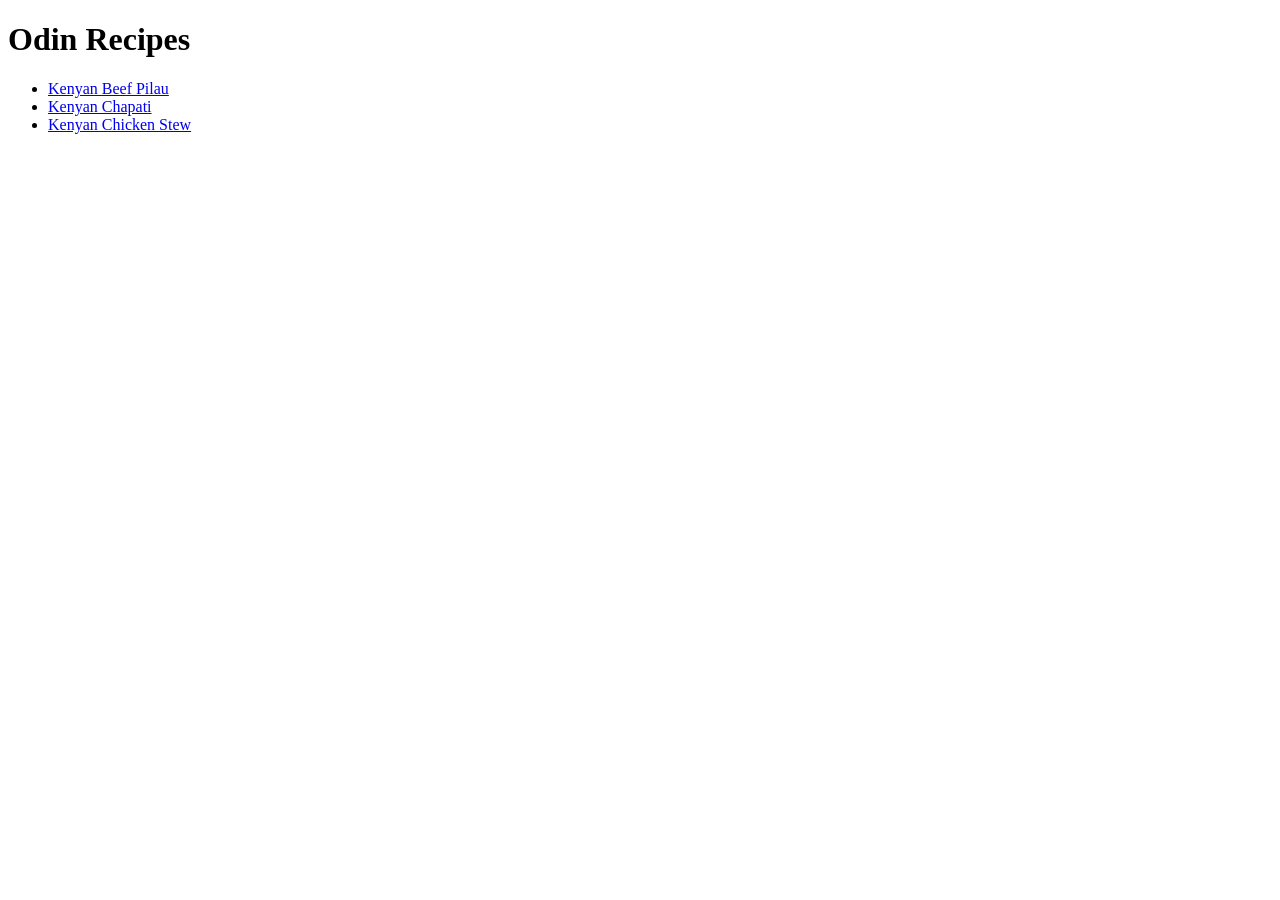
==== index.html @ 72ff4047 "Create recipe homepage" ====
<!DOCTYPE html>
<html lang="en">
    <head>
        <meta charset="UTF-8">
        <title></title>
    </head>
    <body>
        <h1>Odin Recipes</h1>
        <ul>
            <li><a href="recipes/pilau.html">Kenyan Beef Pilau</a></li>
            <li><a href="recipes/chapati.html">Kenyan Chapati</a></li>
            <li><a href="recipes/chicken-stew.html">Kenyan Chicken Stew</a></li>
        </ul>
    </body>
</html>
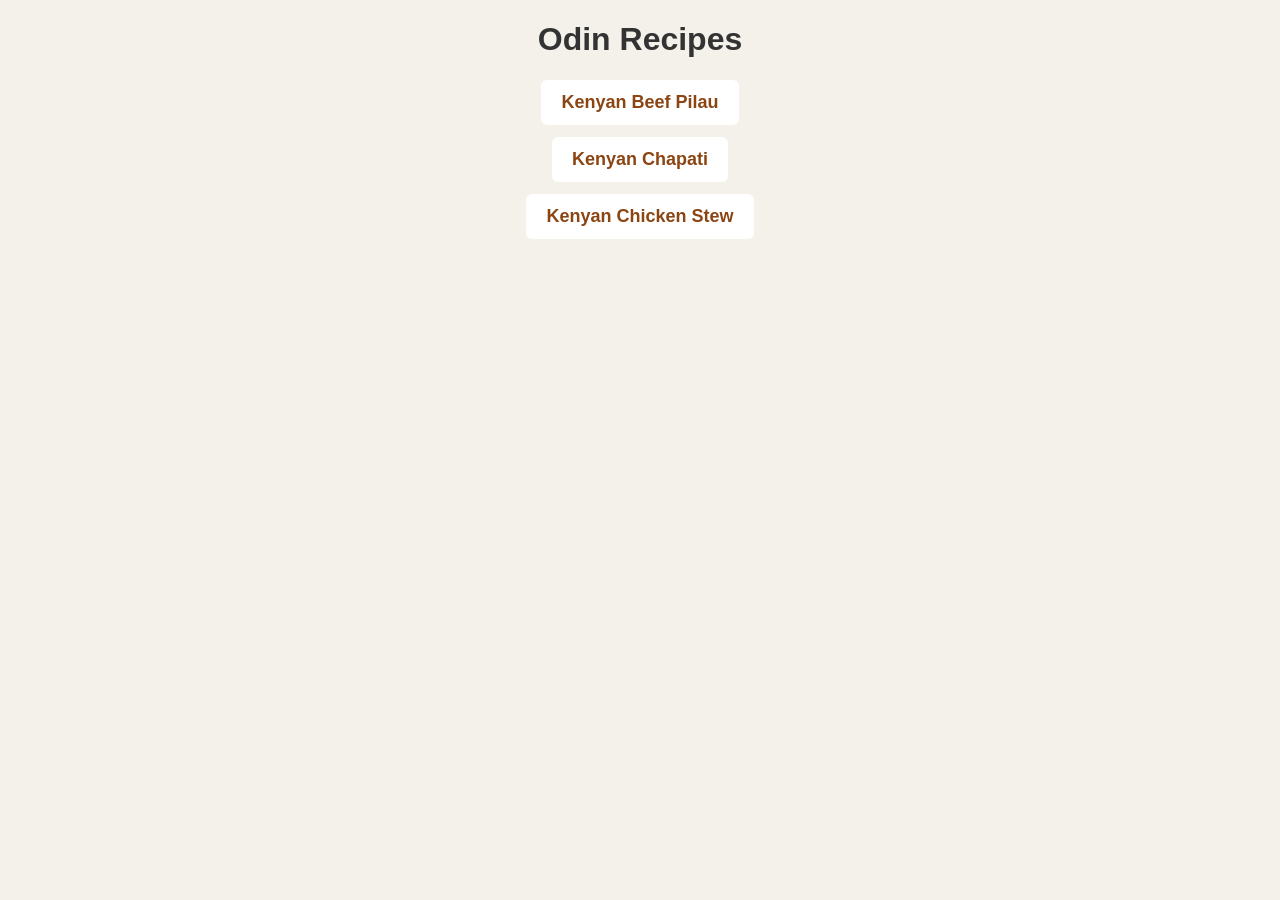
==== commit a5109848: "Style Odin Recipes website with CSS" ====
--- a/index.html
+++ b/index.html
@@ -2,14 +2,17 @@
 <html lang="en">
     <head>
         <meta charset="UTF-8">
-        <title></title>
+        <title>Odin Recipes</title>
+        <link rel="stylesheet" href="style.css">
     </head>
     <body>
+        <div class="home-recipes">
         <h1>Odin Recipes</h1>
         <ul>
             <li><a href="recipes/pilau.html">Kenyan Beef Pilau</a></li>
             <li><a href="recipes/chapati.html">Kenyan Chapati</a></li>
             <li><a href="recipes/chicken-stew.html">Kenyan Chicken Stew</a></li>
         </ul>
+        </div>
     </body>
 </html>
--- a/style.css
+++ b/style.css
@@ -0,0 +1,88 @@
+/* GENERAL PAGE STYLES */
+
+/* Apply the same font and background colour to every page. */
+body {
+    font-family: Arial, sans-serif;
+    background-color: #f4f1ea;
+}
+
+/* HOMEPAGE STYLES */
+
+/* Style the main heading on the homepage. */
+.home-recipes h1 {
+    text-align: center;
+    color: #333333;
+}
+
+/* Remove the default bullets and center the recipe links. */
+.home-recipes ul {
+    list-style: none;
+    padding: 0;
+    text-align: center;
+}
+
+/* Add space between the recipe links. */
+.home-recipes li {
+    margin-bottom: 12px;
+}
+
+/* Style the links to look like simple buttons. */
+.home-recipes a {
+    display: inline-block;
+    background-color: white;
+    color: #8b4513;
+    font-size: 18px;
+    font-weight: bold;
+    text-decoration: none;
+    padding: 12px 20px;
+    border-radius: 6px;
+}
+
+/* RECIPE PAGE STYLES */
+
+/* Keep recipe content at a comfortable width and center it. */
+.recipe-container {
+    max-width: 800px;
+    margin: 0 auto;
+}
+
+/* Center the main heading on each recipe page. */
+.recipe-container h1 {
+    text-align: center;
+}
+
+/* Give the smaller recipe headings a warm brown colour. */
+.recipe-container h2 {
+    color: #8b4513;
+}
+
+/* Make paragraphs easier to read by increasing line spacing. */
+.recipe-container p {
+    line-height: 1.6;
+}
+
+/* Keep ingredient and instruction lists left-aligned. */
+.recipe-container ul,
+.recipe-container ol {
+    text-align: left;
+    line-height: 1.8;
+}
+
+/* Display recipe images as centered blocks. */
+.recipe-container img {
+    display: block;
+    width: 400px;
+    max-width: 100%;
+    height: auto;
+    margin: 20px auto;
+}
+
+/* Style the Back to Home link on recipe pages. */
+.recipe-container a {
+    display: inline-block;
+    color: white;
+    background-color: #8b4513;
+    padding: 10px 16px;
+    text-decoration: none;
+    border-radius: 5px;
+}
